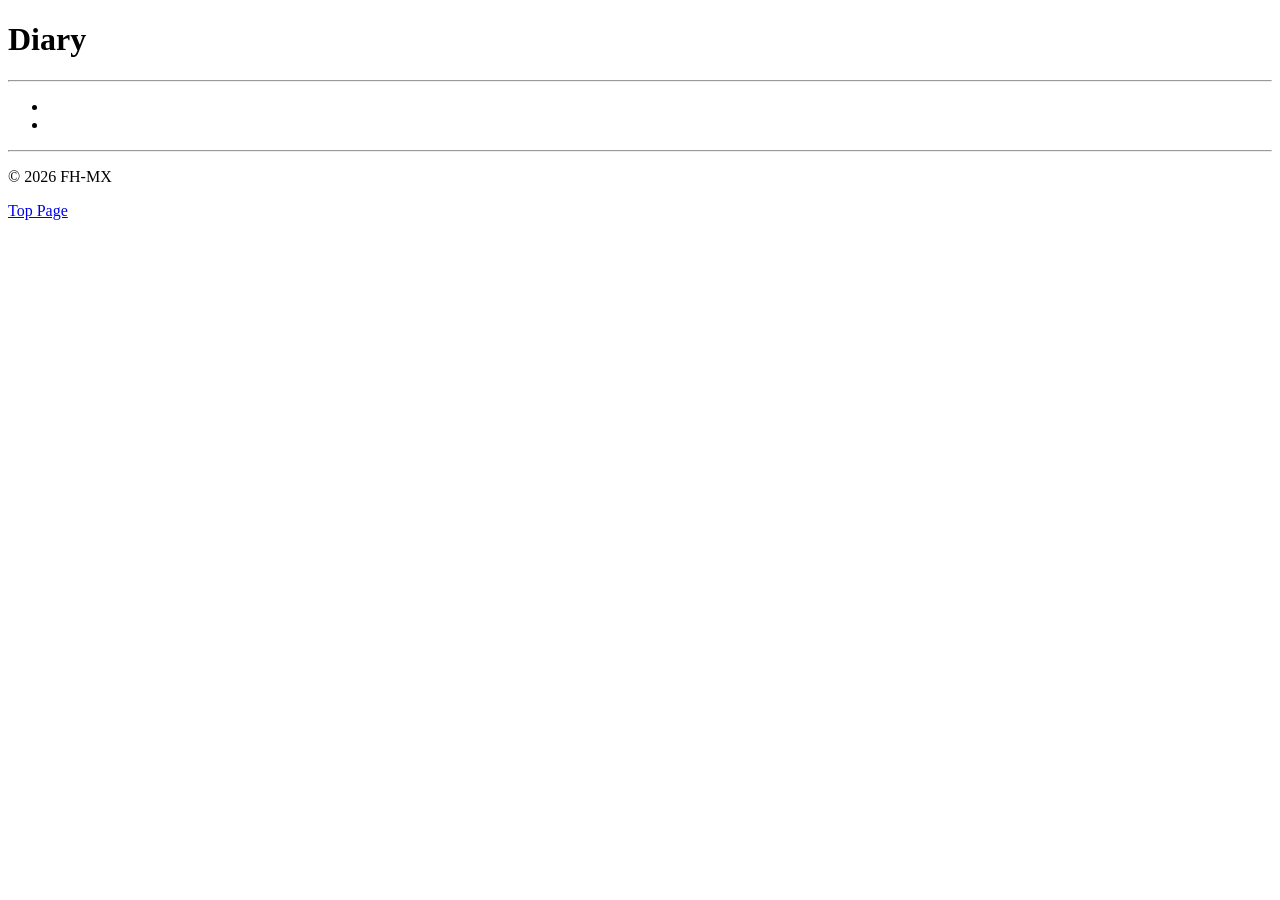
==== diary/index.html @ 51019c13 "整理した" ====
<!DOCTYPE html>
<html lang="ja">

<head>
    <meta charset="UTF-8">
    <meta name="viewport" content="width=device-width, initial-scale=1.0">
    <title>My Diary | FH-MX</title>
</head>

<body>

    <header>
        <h1>Diary</h1>
    </header>

    <hr>
    <ul>
        <li></li>
        <li></li>
    </ul>
    <hr>

    <footer>
        <p>&copy; 2026 FH-MX</p>
        <a href="https://fh-mx.github.io">Top Page</a>
    </footer>

</body>

</html>
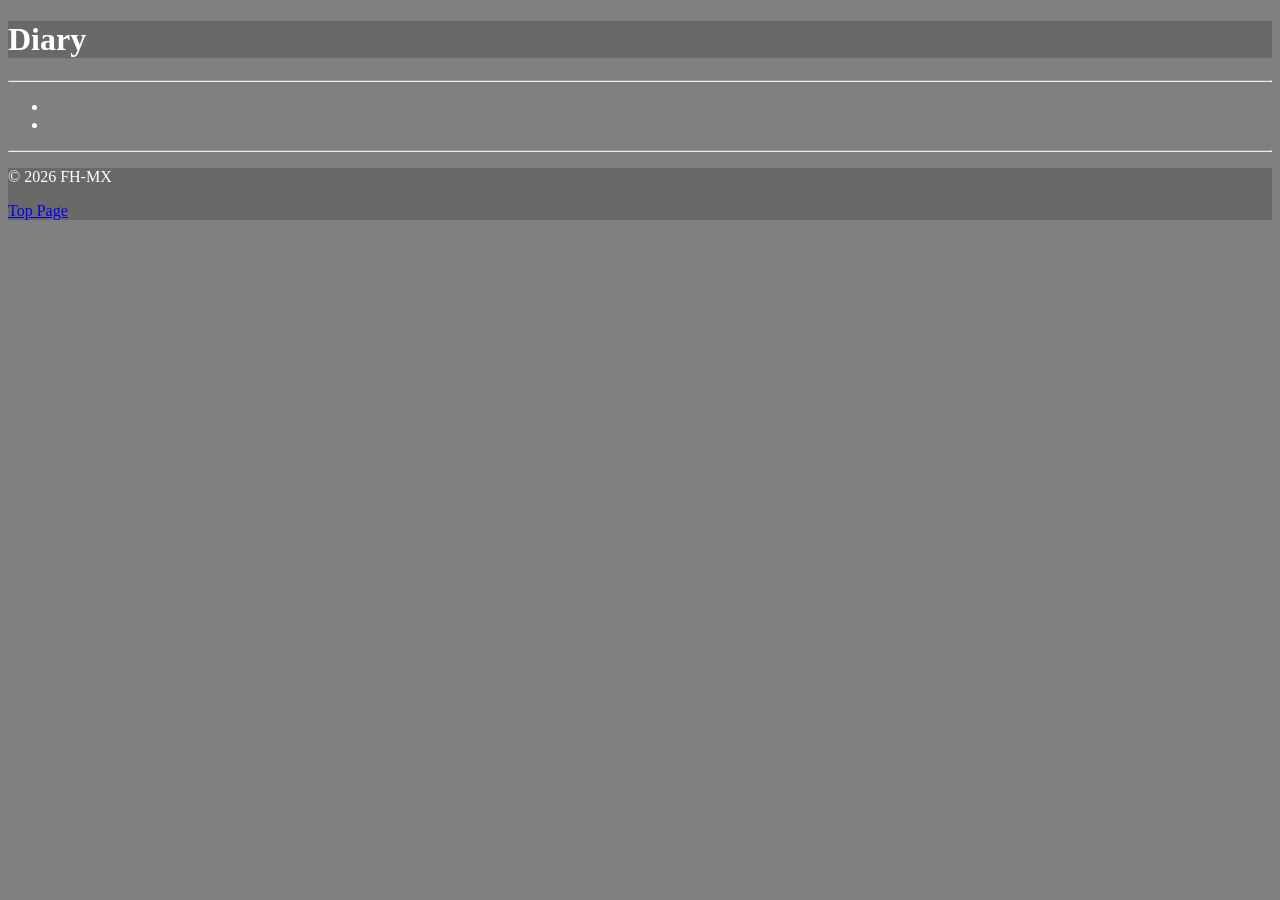
==== commit fca8cbd7: "cssを追加" ====
--- a/diary/index.html
+++ b/diary/index.html
@@ -3,8 +3,9 @@
 
 <head>
     <meta charset="UTF-8">
+    <link rel="stylesheet" href="../css/main.css">
     <meta name="viewport" content="width=device-width, initial-scale=1.0">
-    <title>My Diary | FH-MX</title>
+    <title>Diary | FH-MX</title>
 </head>
 
 <body>
--- a/css/main.css
+++ b/css/main.css
@@ -0,0 +1,29 @@
+@charset "UTF-8";
+/*一行目で必ず文字コードを指定*/
+
+/* 複数のセレクターに1つのプロパティを設定する(カンマで複数指定) */
+h1,
+h2,
+h3 {
+    color: white;
+    font-family: serif;
+}
+
+p {
+    color: white;
+    font-family: serif;
+}
+
+ul {
+    color: white;
+    font-family: serif;
+}
+
+body {
+    background-color: #808080;
+}
+
+header,
+footer {
+    background-color: #696969;
+}
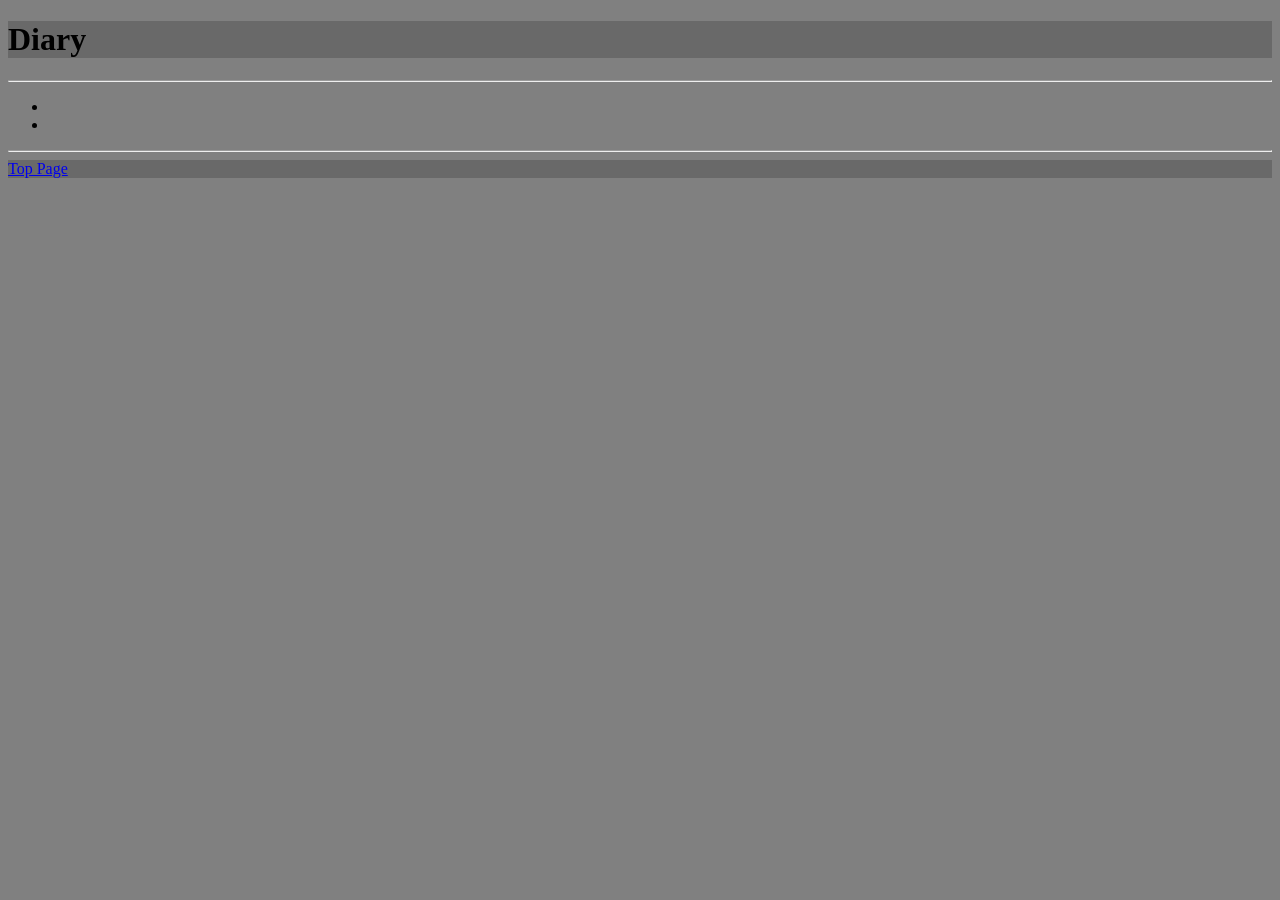
==== commit 323565a2: "a" ====
--- a/diary/index.html
+++ b/diary/index.html
@@ -22,8 +22,7 @@
     <hr>
 
     <footer>
-        <p>&copy; 2026 FH-MX</p>
-        <a href="https://fh-mx.github.io">Top Page</a>
+        <a href="../index.html">Top Page</a>
     </footer>
 
 </body>
--- a/css/main.css
+++ b/css/main.css
@@ -2,25 +2,11 @@
 /*一行目で必ず文字コードを指定*/
 
 /* 複数のセレクターに1つのプロパティを設定する(カンマで複数指定) */
-h1,
-h2,
-h3 {
-    color: white;
-    font-family: serif;
-}
-
-p {
-    color: white;
-    font-family: serif;
-}
-
-ul {
-    color: white;
-    font-family: serif;
-}
 
 body {
     background-color: #808080;
+    color: #000000;
+    font-family: serif;
 }
 
 header,
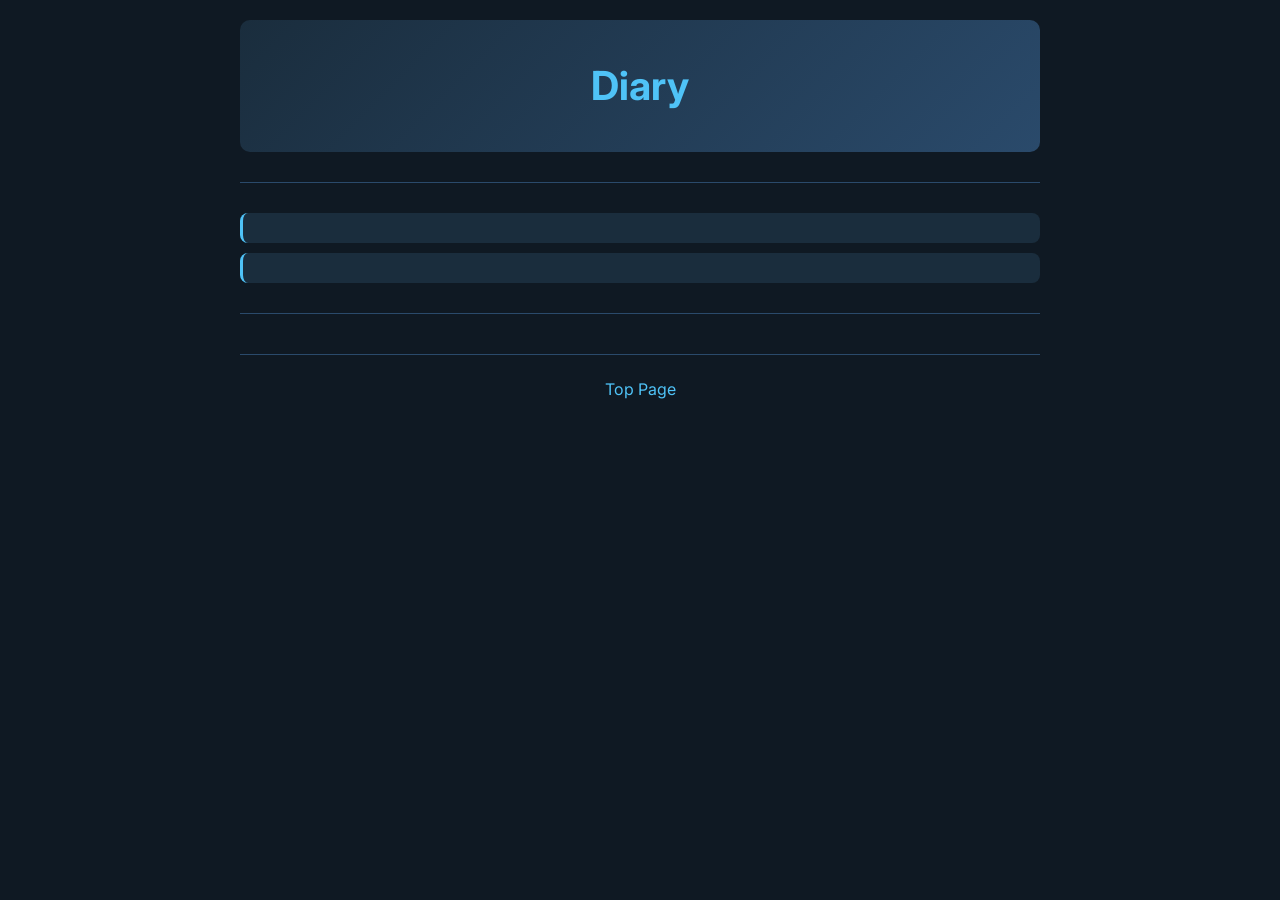
==== commit f4c946ce: "css" ====
--- a/diary/index.html
+++ b/diary/index.html
@@ -3,28 +3,33 @@
 
 <head>
     <meta charset="UTF-8">
+    <!-- ↓Googleフォント -->
+    <link rel="preconnect" href="https://fonts.googleapis.com">
+    <link href="https://fonts.googleapis.com/css2?family=Inter:wght@400;600;700&display=swap" rel="stylesheet">
     <link rel="stylesheet" href="../css/main.css">
     <meta name="viewport" content="width=device-width, initial-scale=1.0">
     <title>Diary | FH-MX</title>
 </head>
 
 <body>
+    <div class="container">
 
-    <header>
-        <h1>Diary</h1>
-    </header>
+        <header>
+            <h1>Diary</h1>
+        </header>
 
-    <hr>
-    <ul>
-        <li></li>
-        <li></li>
-    </ul>
-    <hr>
+        <hr>
+        <ul>
+            <li></li>
+            <li></li>
+        </ul>
+        <hr>
 
-    <footer>
-        <a href="../index.html">Top Page</a>
-    </footer>
+        <footer>
+            <a href="../index.html">Top Page</a>
+        </footer>
 
+    </div>
 </body>
 
 </html>
--- a/css/main.css
+++ b/css/main.css
@@ -1,15 +1,96 @@
 @charset "UTF-8";
-/*一行目で必ず文字コードを指定*/
+/* 文字コードを指定 */
 
-/* 複数のセレクターに1つのプロパティを設定する(カンマで複数指定) */
+/* Google Fonts (HTMLの<head>にもlinkタグを追加すること) */
 
+/* ===== ベース ===== */
 body {
-    background-color: #808080;
-    color: #000000;
-    font-family: serif;
+    background-color: #0f1923;
+    color: #e0e0e0;
+    font-family: 'Inter', sans-serif;
+    margin: 0;
+    padding: 0;
+    line-height: 1.8;
 }
 
-header,
+.container {
+    max-width: 800px;
+    margin: 0 auto;
+    padding: 20px 30px;
+}
+
+/* ===== ヘッダー ===== */
+header {
+    background: linear-gradient(135deg, #1a2d3d, #2a4a6b);
+    padding: 30px 0;
+    border-radius: 10px;
+    margin-bottom: 30px;
+    text-align: center;
+}
+
+header h1 {
+    color: #4fc3f7;
+    font-size: 2.5em;
+    margin: 0;
+}
+
+header p {
+    color: #b0bec5;
+    font-size: 1.1em;
+}
+
+/* ===== 見出し ===== */
+h2 {
+    color: #4fc3f7;
+    font-size: 1.4em;
+    border-bottom: 2px solid #2a4a6b;
+    padding-bottom: 8px;
+    margin-top: 30px;
+}
+
+/* ===== リンク ===== */
+a {
+    color: #4fc3f7;
+    text-decoration: none;
+    transition: color 0.3s ease;
+}
+
+a:hover {
+    color: #81d4fa;
+    text-decoration: underline;
+}
+
+/* ===== リスト（カード風） ===== */
+ul {
+    list-style: none;
+    padding: 0;
+}
+
+ul li {
+    background-color: #1a2d3d;
+    margin: 10px 0;
+    padding: 15px 20px;
+    border-radius: 8px;
+    border-left: 3px solid #4fc3f7;
+    transition: transform 0.2s ease;
+}
+
+ul li:hover {
+    transform: translateX(5px);
+}
+
+/* ===== 水平線 ===== */
+hr {
+    border: none;
+    height: 1px;
+    background-color: #2a4a6b;
+    margin: 30px 0;
+}
+
+/* ===== フッター ===== */
 footer {
-    background-color: #696969;
+    text-align: center;
+    padding: 20px 0;
+    margin-top: 40px;
+    border-top: 1px solid #2a4a6b;
 }
